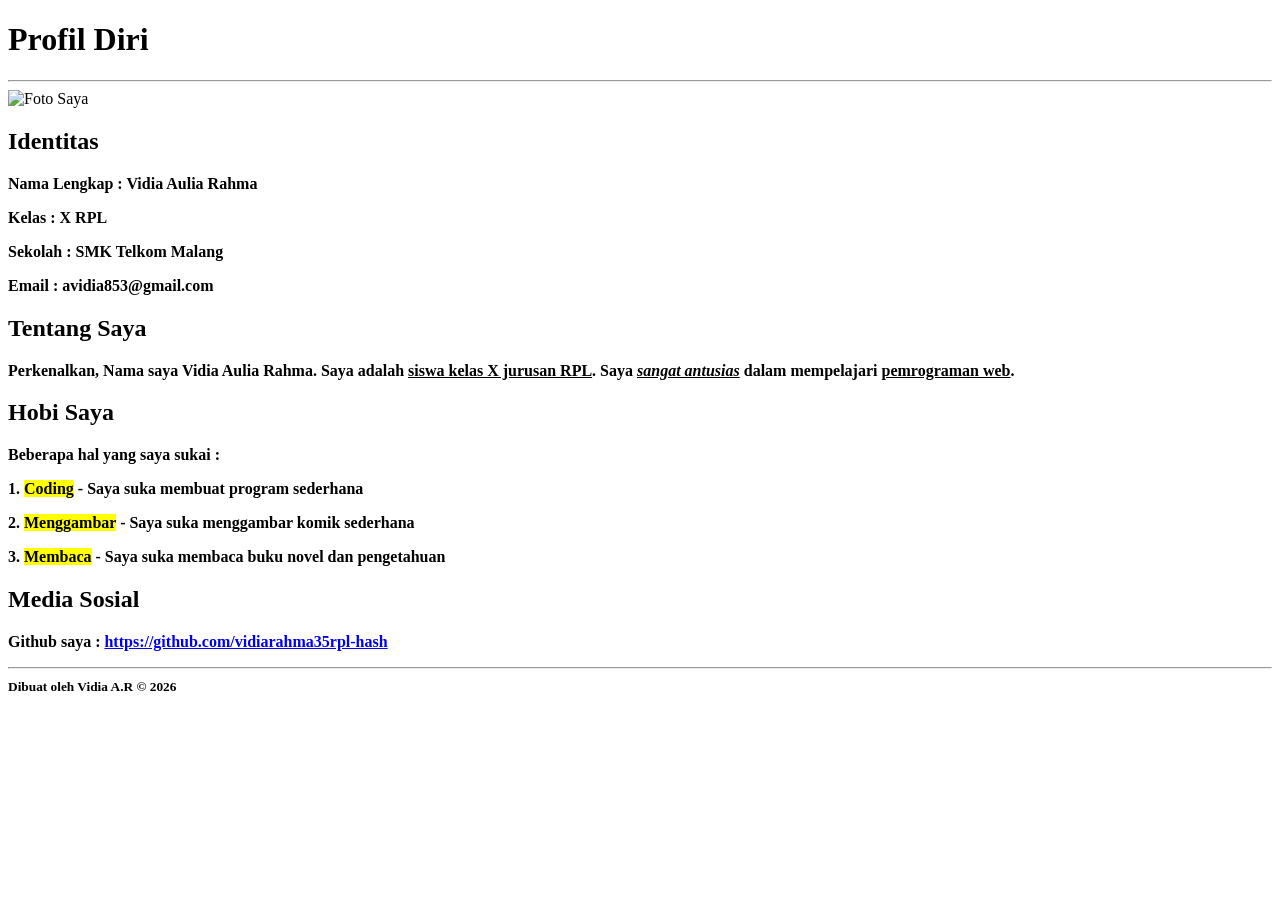
==== Cia.html @ 323483e5 "Add files via upload" ====
<!DOCTYPE html>
<html lang="id">
<head>
    <meta charset="UTF-8">
    <meta name="viewport" content="width=device-width, initial-scale=1.0">
    <title>Profil - Vidia Aulia Rahma</title>
</head>
    <body>
        <h1>Profil Diri</h1>
        <hr>

        <!-- BAGIAN FOTO -->
         <img src="WhatsApp Image 2026-07-21 at 16.51.03.jpeg" alt = "Foto Saya" Width="150">

         <!-- BAGIAN IDENTITAS -->
          <h2>Identitas</h2>
          <p><strong>Nama Lengkap :<strong> Vidia Aulia Rahma</p>
            <p><strong>Kelas      :</strong> X RPL</p>
            <P><strong>Sekolah    :</strong> SMK Telkom Malang</P>
            <P><strong>Email      :</strong> avidia853@gmail.com</P>
            <!-- BAGIAN DESKRIPSI-->
             <h2>Tentang Saya</h2>
             <p>
                Perkenalkan, Nama saya <strong>Vidia Aulia Rahma</strong>.
                Saya adalah <u>siswa kelas X jurusan RPL</u>.
                Saya <u><em>sangat antusias</em></u> dalam mempelajari <u>pemrograman web</u>.
             </p>

             <!-- BAGIAN HOBI -->
              <h2>Hobi Saya</h2>
              <p>Beberapa hal yang saya sukai :</p>
              <p>1. <mark>Coding</mark> - Saya suka membuat program sederhana</p>
              <p>2. <mark>Menggambar</mark> - Saya suka menggambar komik sederhana</p>
              <p>3. <mark>Membaca</mark> - Saya suka membaca buku novel dan pengetahuan</p>

              <!-- BAGIAN LINK -->
               <h2>Media Sosial</h2>
               <p>
                Github saya :
                <a href="https://github.com/vidiarahma35rpl-hash" target="_blank">https://github.com/vidiarahma35rpl-hash</a>
            </p>

            <hr>
            <small>Dibuat oleh Vidia A.R &copy; 2026</small>
    </body>
    </html>
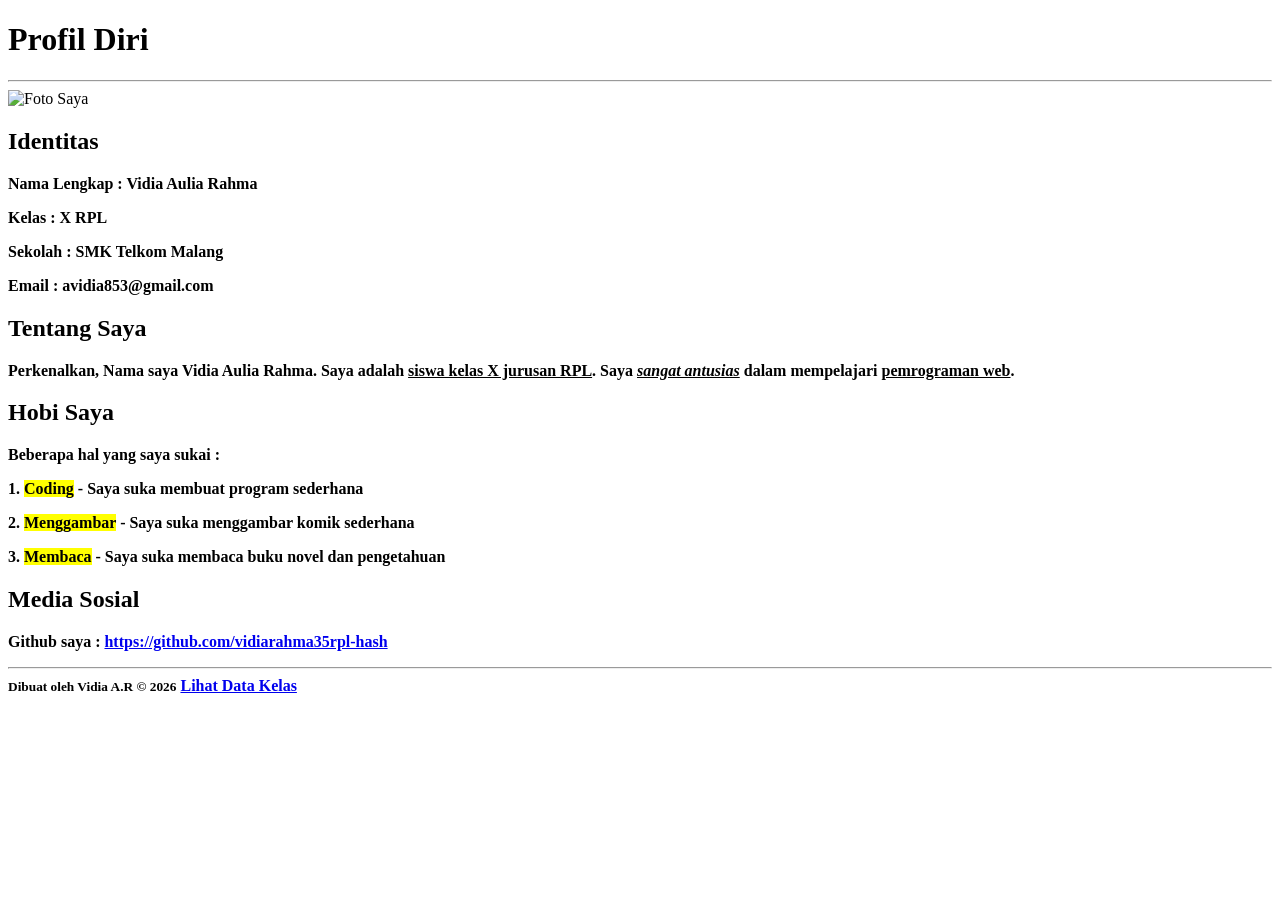
==== commit f876d59e: "Add files via upload" ====
--- a/Cia.html
+++ b/Cia.html
@@ -43,4 +43,5 @@
             <hr>
             <small>Dibuat oleh Vidia A.R &copy; 2026</small>
     </body>
+    <a href="data-kelas.html">Lihat Data Kelas</a>
     </html>
